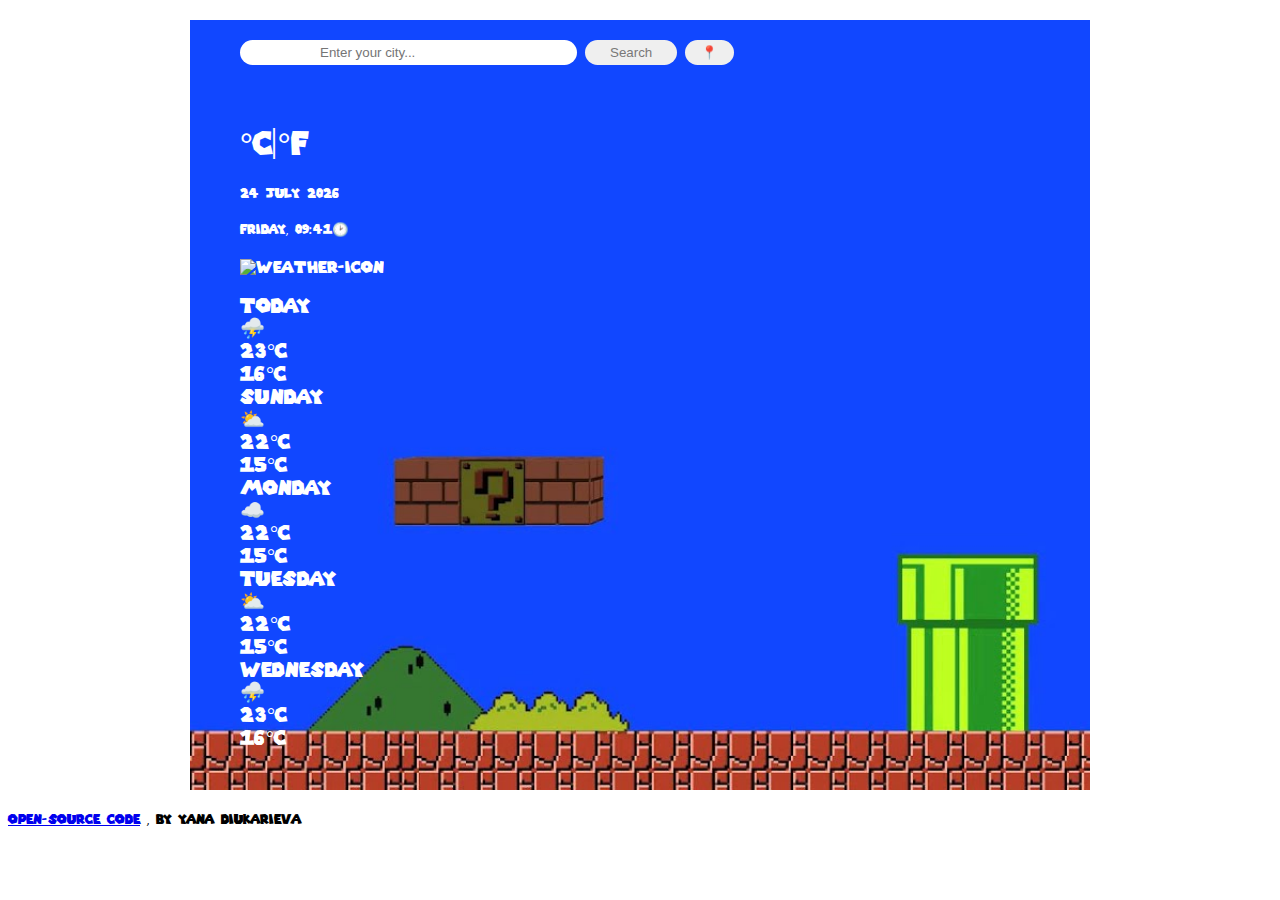
==== index.html @ 2cbc41f1 "Update index.html" ====
<!DOCTYPE html>
<html>

<head>
  <title>Weather Wireframe</title>
  <meta charset="UTF-8" />
  <link href="https://cdn.jsdelivr.net/npm/bootstrap@5.2.0/dist/css/bootstrap.min.css" rel="stylesheet"
    integrity="sha384-gH2yIJqKdNHPEq0n4Mqa/HGKIhSkIHeL5AyhkYV8i59U5AR6csBvApHHNl/vI1Bx" crossorigin="anonymous" />
  <script src="https://cdn.jsdelivr.net/npm/axios/dist/axios.min.js"></script>
  <link href="src/style.css" rel="stylesheet" type="text/css" />
</head>

<body>
  <div class="container">
    <div class="card">
      <div class="card-body">
        <form class="search-form" id="search-form">
          <input type="search" class="shadow" class="form-control" id="search-city" placeholder="Enter your city..." />
          <input type="submit" class="shadow" class="form-control" value="Search" />
          <input type="submit" class="shadow" class="form-control" value="📍" id="location-btn" />
        </form>

        <h1> 
          <span id="city"></span>  
          <span id="country"></span>
          <span id="degrees"></span>
          <span class="celsium"><a href="#" class="celsium" class="active" id="celsium">°C</a>|</span><span class="farengheit"><a
              href="#" class="farengheit" id="farengheit">°F</a></span>
        </h1>

         <div class="container data">
          <div class="row">
            <div class="col-5">
              <h5 class="date" id="date">Friday 29 July</h5>
              <h5 class="time" id="time">🕑17:46</h5>
            </div>
            <div class="col-3">
              <img src="" alt="Weather-Icon" id="Weather-Icon">
            </div>
            <div class="col-4">
              <ul class="condition">
                <li id="description"></li>
                <li id="humidity"></li>
                <li id="wind"></li>
              </ul>
            </div>
          </div>
        </div>

        <div class="container text-center degrees">
          <div class="row">
            <div class="col">
              Today
              <br />
              ⛈️
              <br />
              23°C <br />16°C
            </div>
            <div class="col">
              Sunday
              <br />
              ⛅
              <br />
              22°C <br />15°C
            </div>
            <div class="col">
              Monday
              <br />
              ☁️
              <br />
              22°C <br /> 15°C
            </div>
            <div class="col">
              Tuesday
              <br />
              ⛅
              <br />
              22°C <br />15°C
            </div>
            <div class="col">
              Wednesday
              <br />
              ⛈️
              <br />
              23°C <br />16°C
            </div>
          </div>
        </div>

      </div>
    </div>
     <small>
        <a href="https://github.com/YasiaDi/My-Weater-App" target="_blank"
          >Open-source code</a>
        , by Yana Diukarieva
      </small>
  </div>
  <script src="src/index.js"></script>
</body>

</html>
---- src/style.css ----
@font-face {
  font-family: Delicious;
  src: url("../fonts/SuperMario256.ttf");
}

@font-face {
  font-family: Delicious;
  font-weight: bold;
  src: url("../fonts/SuperMario256.ttf");
}

body {
  font-family: Delicious, "Times New Roman", serif;
}

.card {
  color: #fff;
  background-image: url(../images/max.jpg);
  background-size: cover;
  padding: 20px 50px 40px;
  margin: 20px auto;
  display: flex;
  max-width: 800px;
}
h1 {
  padding-top: 40px;
  font-size: 2rem;
}

.search-form {
  display: block;
  margin: 0 auto;
  text-align: center;
}

ul {
  list-style: none;
  margin: 0;
  padding: 0;
}

input {
  box-sizing: border-box;
  border: none;
  border-radius: 40px;
  border-style: none;
}
input[type="search" i] {
  padding: 5px 80px;
}
input[type="submit" i] {
  padding: 5px 25px;
  color: rgb(121, 120, 120);
}
.degrees {
  font-size: 20px;
  padding-top: 20px;
}
.farengheit {
  font-size: 32px;
  position: relative;
  top: 0px;
  color: #fff;
  text-decoration: none;
  cursor: default;
}
.celsium {
  color: #fff;
  text-decoration: none;
  cursor: default;
}
.farengheit .active {
  color: rgb(62, 207, 62);
  text-decoration: none;
  cursor: default;
}

.celsium .active {
  color: rgb(62, 207, 62);
  text-decoration: none;
  cursor: default;
}
:hover.celsium {
  color: rgb(62, 207, 62);
}
:hover.farengheit {
  color: rgb(62, 207, 62);
}
#location-btn {
  padding: 5px 16px;
}
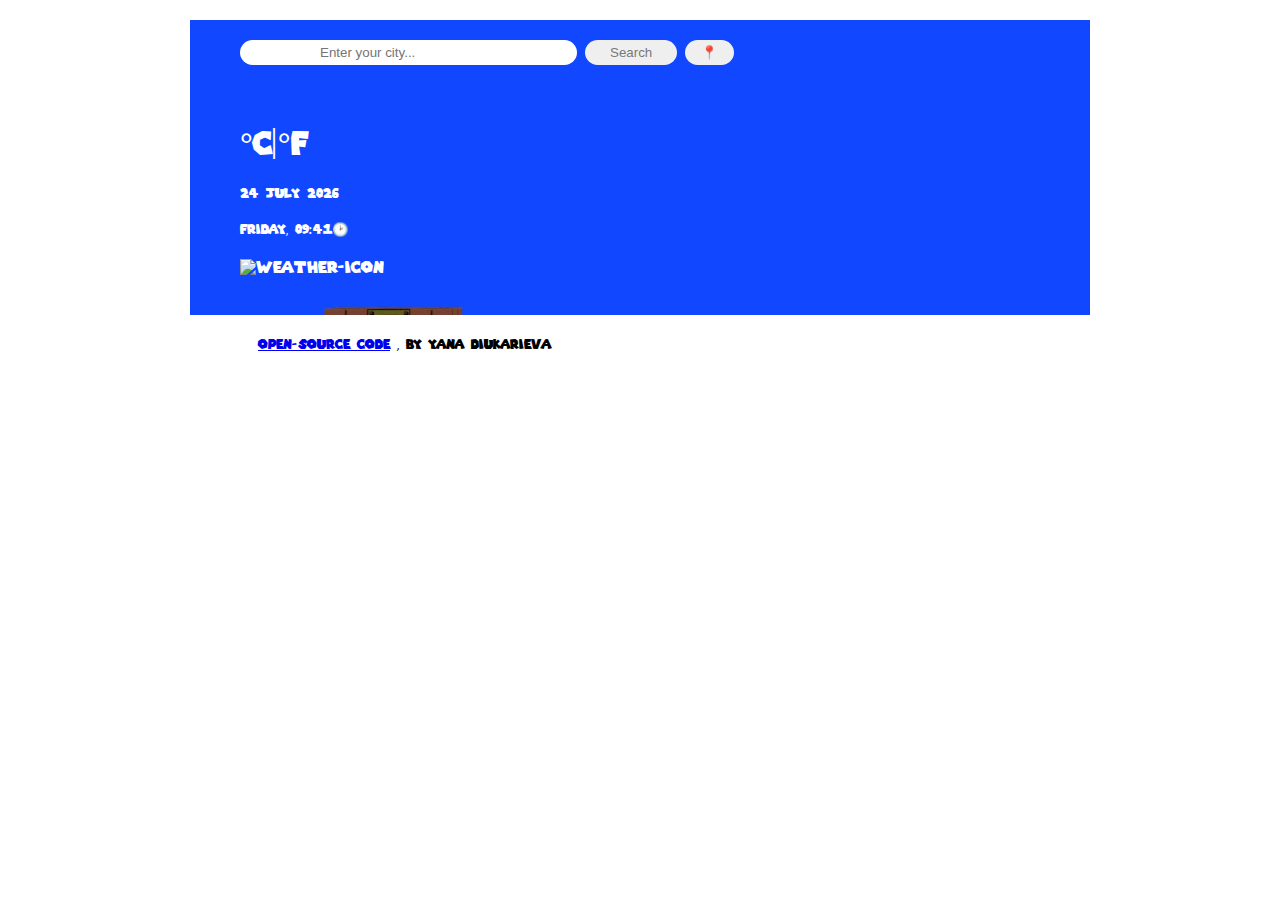
==== commit 9fbf25ea: "Update index.html" ====
--- a/index.html
+++ b/index.html
@@ -47,46 +47,7 @@
           </div>
         </div>
 
-        <div class="container text-center degrees">
-          <div class="row">
-            <div class="col">
-              Today
-              <br />
-              ⛈️
-              <br />
-              23°C <br />16°C
-            </div>
-            <div class="col">
-              Sunday
-              <br />
-              ⛅
-              <br />
-              22°C <br />15°C
-            </div>
-            <div class="col">
-              Monday
-              <br />
-              ☁️
-              <br />
-              22°C <br /> 15°C
-            </div>
-            <div class="col">
-              Tuesday
-              <br />
-              ⛅
-              <br />
-              22°C <br />15°C
-            </div>
-            <div class="col">
-              Wednesday
-              <br />
-              ⛈️
-              <br />
-              23°C <br />16°C
-            </div>
-          </div>
-        </div>
-
+       
       </div>
     </div>
      <small>
--- a/src/style.css
+++ b/src/style.css
@@ -89,3 +89,9 @@
 #location-btn {
   padding: 5px 16px;
 }
+small {
+  font-size: 80%;
+  box-sizing: border-box;
+  position: relative;
+  padding-left: 250px;
+}
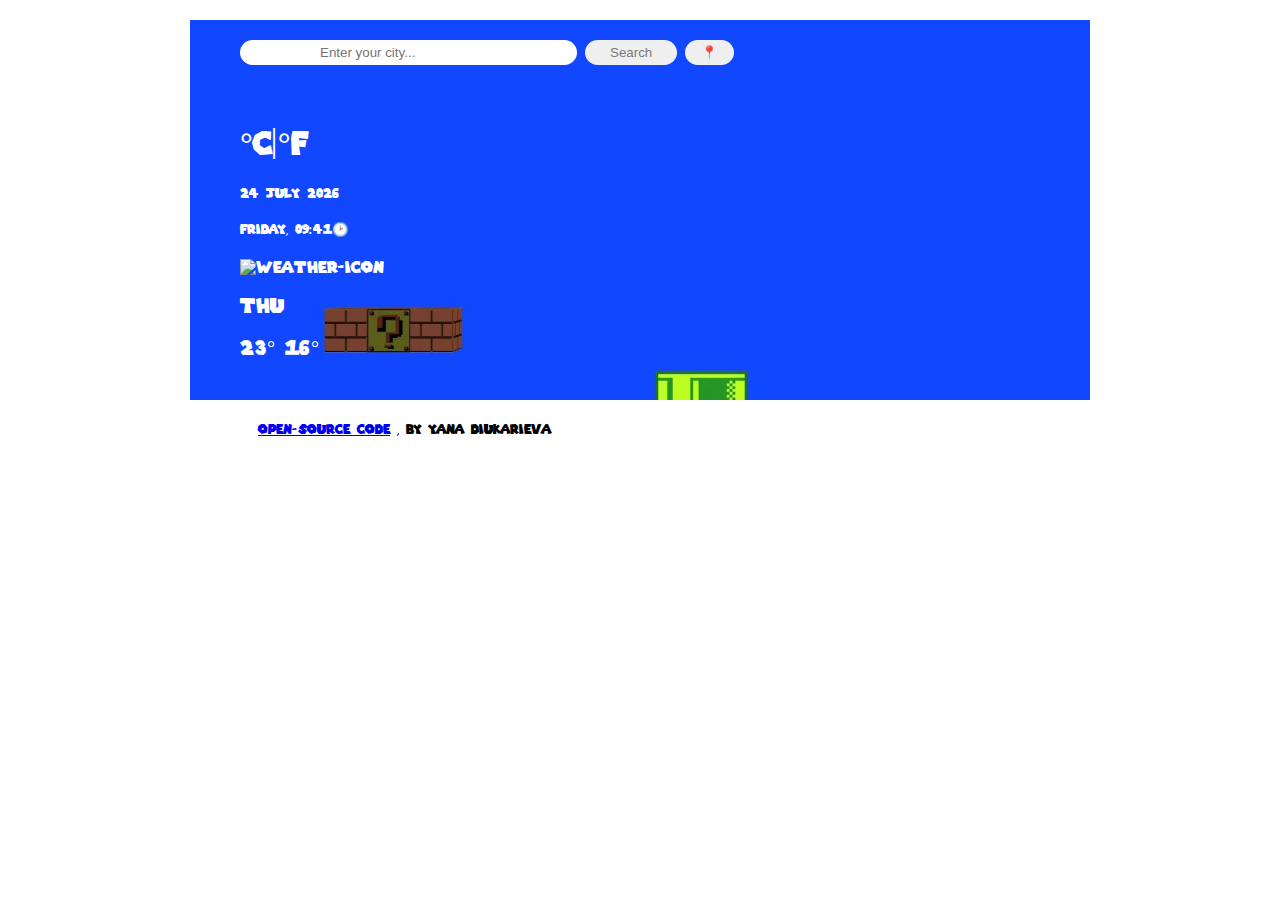
==== commit 0da0af80: "Update index.html" ====
--- a/index.html
+++ b/index.html
@@ -46,7 +46,19 @@
             </div>
           </div>
         </div>
-
+        
+  <div class="container text-center degrees">
+              <div class="row">
+                <div class="col-2">
+                 <div class="weather-forecast-weekday">Thu</div>
+                 <img src="http://openweathermap.org/img/wn/10d@2x.png" alt="" width="42">
+                 <div class="weather-forecast-temp">
+                   <span class="weather-forecast-temp-max">23°</span>
+                   <span class="weather-forecast-temp-min">16°</span>
+                 </div>
+                 </div>                    
+              </div>
+            </div>
        
       </div>
     </div>
--- a/src/style.css
+++ b/src/style.css
@@ -69,13 +69,8 @@
   text-decoration: none;
   cursor: default;
 }
-.farengheit .active {
-  color: rgb(62, 207, 62);
-  text-decoration: none;
-  cursor: default;
-}
 
-.celsium .active {
+.active {
   color: rgb(62, 207, 62);
   text-decoration: none;
   cursor: default;
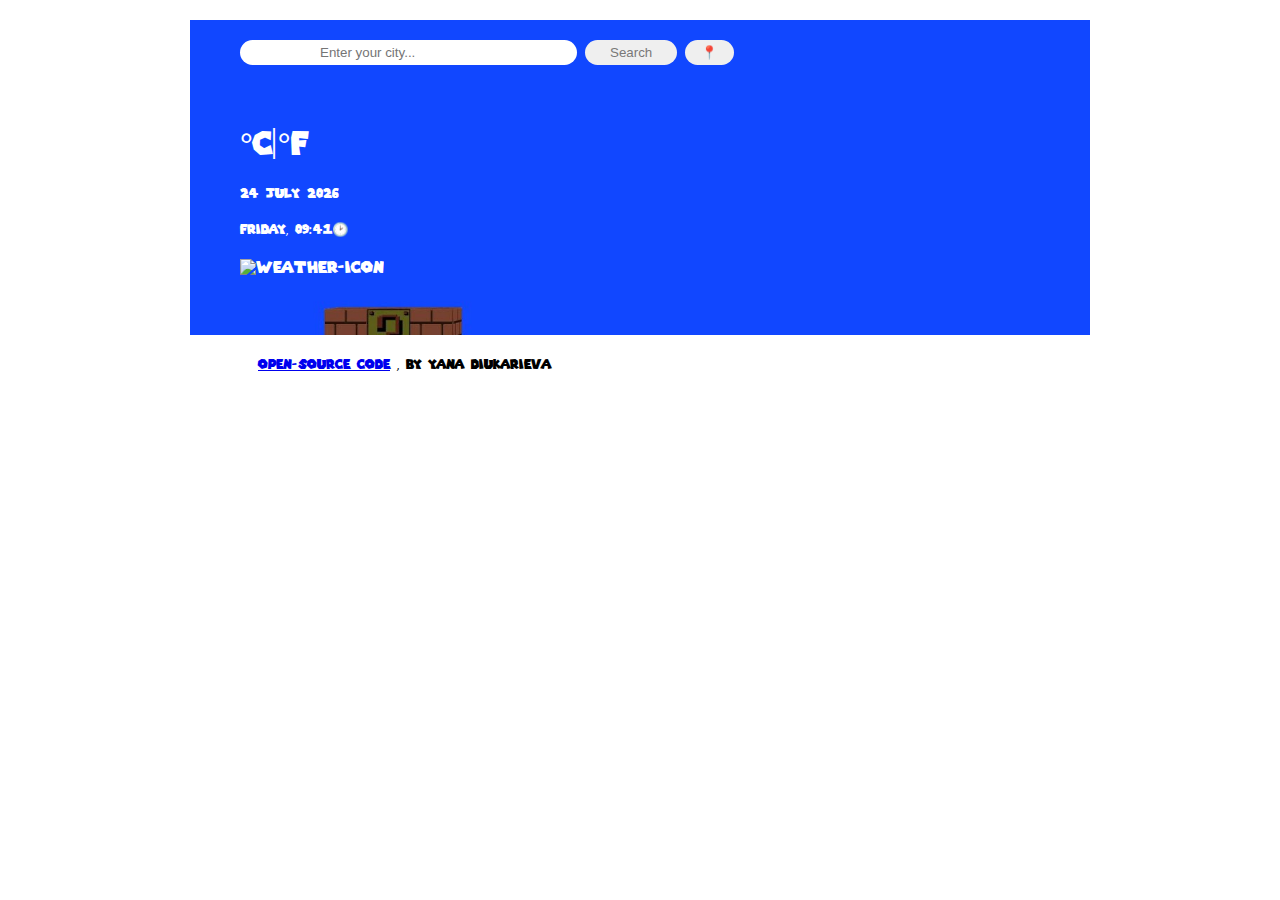
==== commit 6ef89772: "Update index.html" ====
--- a/index.html
+++ b/index.html
@@ -47,17 +47,8 @@
           </div>
         </div>
         
-  <div class="container text-center degrees">
-              <div class="row">
-                <div class="col-2">
-                 <div class="weather-forecast-weekday">Thu</div>
-                 <img src="http://openweathermap.org/img/wn/10d@2x.png" alt="" width="42">
-                 <div class="weather-forecast-temp">
-                   <span class="weather-forecast-temp-max">23°</span>
-                   <span class="weather-forecast-temp-min">16°</span>
-                 </div>
-                 </div>                    
-              </div>
+  <div class="container text-center degrees" id="weather-forecast">
+             
             </div>
        
       </div>
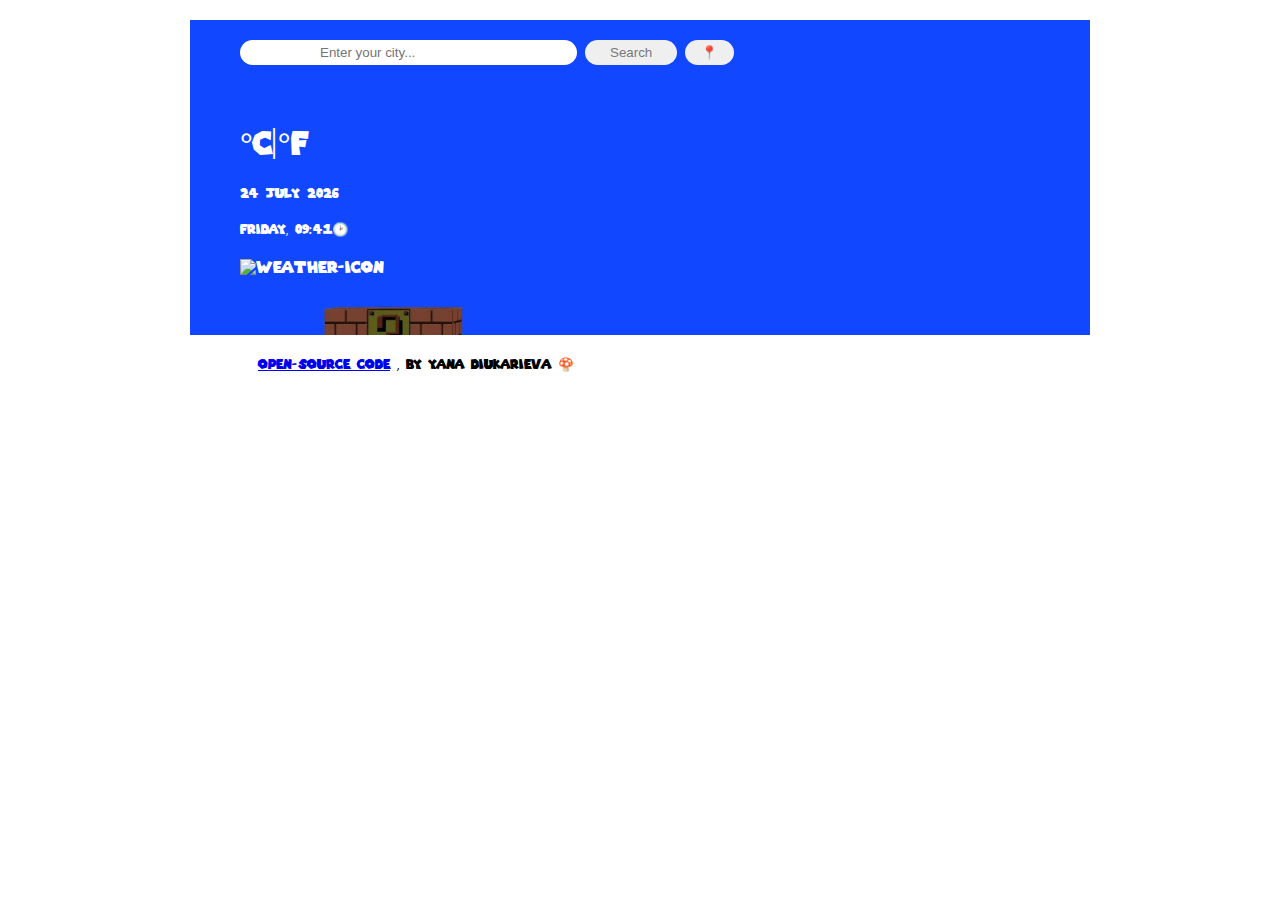
==== commit d2488593: "Update index.html" ====
--- a/index.html
+++ b/index.html
@@ -56,7 +56,7 @@
      <small>
         <a href="https://github.com/YasiaDi/My-Weater-App" target="_blank"
           >Open-source code</a>
-        , by Yana Diukarieva
+        , by Yana Diukarieva 🍄
       </small>
   </div>
   <script src="src/index.js"></script>
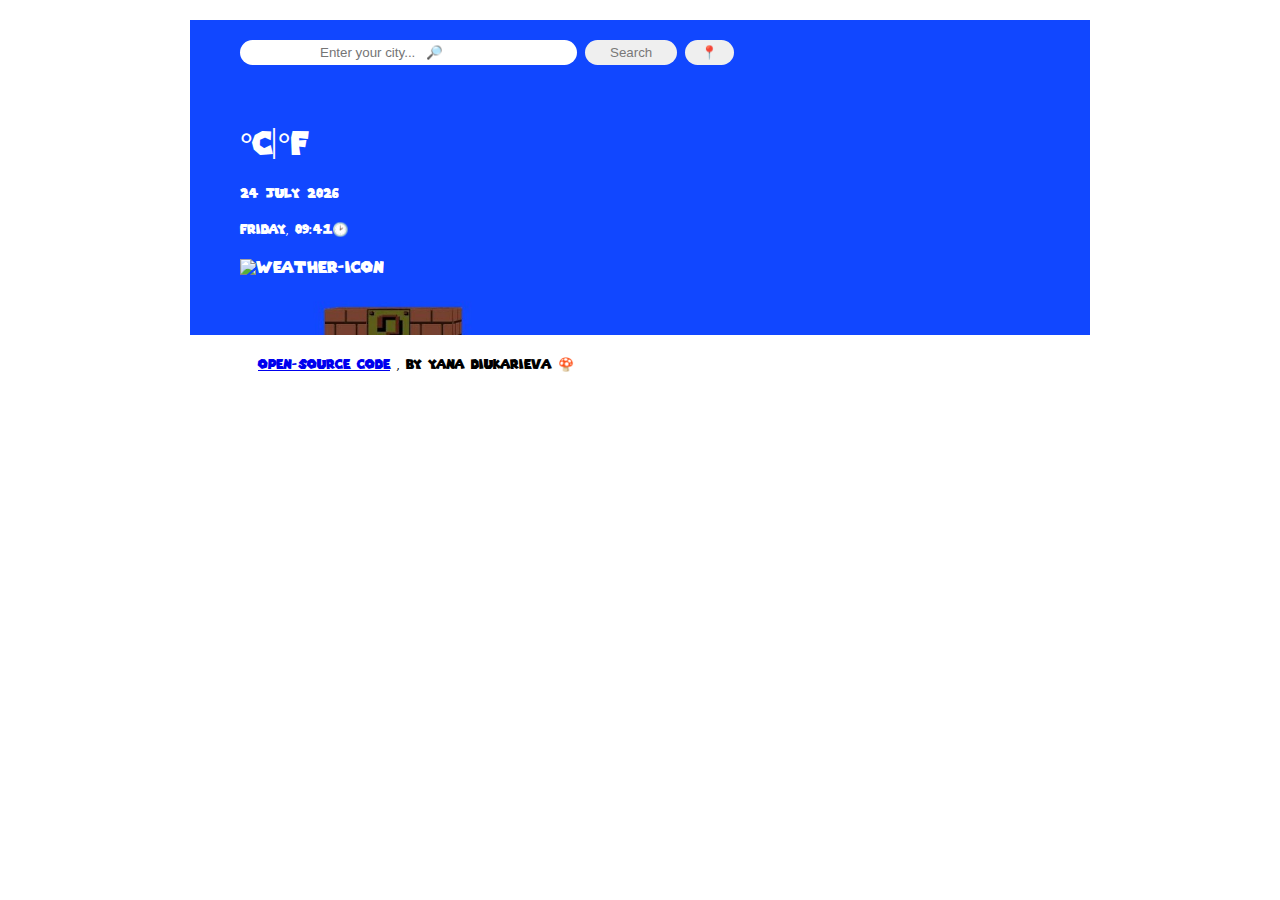
==== commit 4f3048e8: "Update index.html" ====
--- a/index.html
+++ b/index.html
@@ -15,7 +15,7 @@
     <div class="card">
       <div class="card-body">
         <form class="search-form" id="search-form">
-          <input type="search" class="shadow" class="form-control" id="search-city" placeholder="Enter your city..." />
+          <input type="search" class="shadow" class="form-control" id="search-city" placeholder="Enter your city...   🔎" />
           <input type="submit" class="shadow" class="form-control" value="Search" />
           <input type="submit" class="shadow" class="form-control" value="📍" id="location-btn" />
         </form>
@@ -31,8 +31,8 @@
          <div class="container data">
           <div class="row">
             <div class="col-5">
-              <h5 class="date" id="date">Friday 29 July</h5>
-              <h5 class="time" id="time">🕑17:46</h5>
+              <h5 class="date" id="date"></h5>
+              <h5 class="time" id="time">🕑</h5>
             </div>
             <div class="col-3">
               <img src="" alt="Weather-Icon" id="Weather-Icon">
